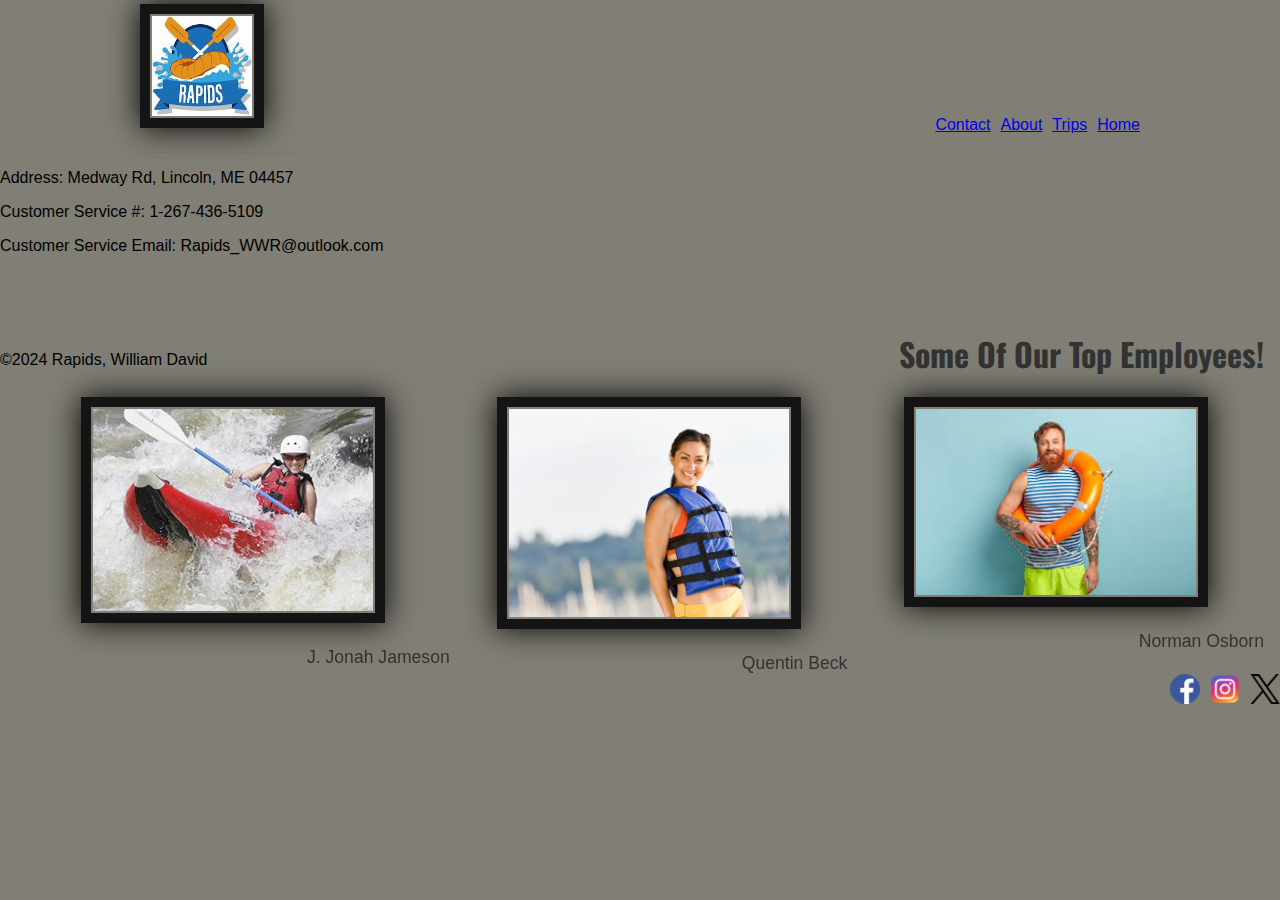
==== wwr/contact.html @ b3d45dfb "commit" ====
<!DOCTYPE html>
<html lang="en-US">
    <head>
        <meta charset="utf-8">
        <meta name="viewport" content="width=device-width,initial-scale=1.0">
        <title>Rapids WWR | Contact Us</title>
        <link rel="preconnect" href="https://fonts.googleapis.com">
        <link rel="preconnect" href="https://fonts.gstatic.com" crossorigin>
        <link href="https://fonts.googleapis.com/css2?family=Oswald:wght@400;700&display=swap" rel="stylesheet">
        <link rel="stylesheet" href="../styles/rafting.css">
        <meta name="contacts" content="This page is supposed to give information on how to reach out to our company">
        <meta name="Author" content="William David">
    </head>
    <body>
        <header>
            <img src="../images/wwr.jpeg" alt="Logo">
            <nav class="navigation">
                <a href="#">Contact</a>
                <a href="https://willd999.github.io/wdd130/wwr/about.html#">About</a>
                <a href="wwr/">Trips</a>
                <a href="wwr/">Home</a>
            </nav>
        </header>
        <main>
            <div class="hero">
                <article>
                    <p>Address: Medway Rd, Lincoln, ME 04457</p>
                    <p>Customer Service #: 1-267-436-5109</p>
                    <p>Customer Service Email: Rapids_WWR@outlook.com</p>
                </article>
            </div>
            <div class="map">
                <iframe src="https://www.google.com/maps/embed?pb=!1m14!1m12!1m3!1d12907.821968467204!2d-68.40588495044868!3d45.569474540680936!2m3!1f0!2f0!3f0!3m2!1i1024!2i768!4f13.1!5e0!3m2!1sen!2sus!4v1734818069041!5m2!1sen!2sus" width="600" height="450" style="border:0;" allowfullscreen="" loading="lazy" referrerpolicy="no-referrer-when-downgrade"></iframe>
            </div>
            <section>
                <h2 class="top">Some Of Our Top Employees!</h2>
                <div class="another-image-container">
                    <figure>
                        <img src="../images/wwr-employee.jpg" alt="Employee 1">
                        <figcaption>J. Jonah Jameson</figcaption> <!-- She's terrific -->
                    </figure>
                    <figure>
                        <img src="../images/wwr-employee1.jpg" alt="Employee 2">
                        <figcaption>Quentin Beck</figcaption> <!-- Great with kids -->
                    </figure>
                    <figure>
                        <img src="../images/wwr-employee2.jpg" alt="Employee 3">
                        <figcaption>Norman Osborn</figcaption> <!-- Will crack a joke or 2 -->
                    </figure>
                </div>
            </section>
        </main>
        <aside>
        </aside>
        <footer>
            <p>©2024 Rapids, William David</p>
            <nav class="social">
                <a href="https://facebook.com">
                    <img src="../images/facebook.webp" alt="facebook logo">
                </a>
                <a href="https://instagram.com">
                    <img src="../images/insta.webp" alt="instagram logo">
                </a>
                <a href="https://twitter.com">
                    <img src="../images/x.webp" alt="twitter logo">
                </a>
            </nav>
        </footer>
    </body>
</html>
---- styles/rafting.css ----
@font-face {
    font-family : 'Oswald';
    font-style : normal;
    font-weight : 400;
    font-display : swap;
    src : url(https://fonts.googleapis.com/css2?family=Oswald:wght@400;700&display=swap) format('truetype');
    }

body {
    background-color: #817F75;
    font-family: "Oswald", sans-serif;
    font-weight: 400;
    margin: 0;
}

main{
    justify-content: center;
}

header {
    margin: 1rem auto;
	display: grid;
	grid-template-rows: 100px 1fr 1fr;
	align-items: center;
	border-bottom: 1px solid #797979;
	max-width: 1000px;
    width: 100%;
}

.navigation {
    display: flex;
    justify-content: flex-end;
    gap: 10px; 
}

header img {
    width:100px;
    height:100px;
    border:10px solid rgb(20, 20, 20);
    padding: 2px;
    box-shadow: 0 0 30px black;
}

h1{
    position: absolute;
    font-weight: 100;
}

.top{
    float: right;
}

section {
    margin: 2rem 0;
    padding: 1rem;
    text-align: center; 
}

section h2 {
    font-size: 2rem;
    margin-bottom: 20px;
    color: #333;
}

.image-container {
    display: flex;
    justify-content: center; 
    gap: 20px;
    flex-wrap: wrap;
    margin-top: 20px;
}

.another-image-container{
    display: flex;
    float: right;
}

figure {
    margin: 0;
    text-align: center;
    flex-wrap: wrap;
}

figure img {
    width: 280px;
    height: auto;
    border: 10px solid rgb(20, 20, 20);
    padding: 2px;
    box-shadow: 0 0 30px black;
    margin-bottom: 10px;
}

figcaption {
    font-size: 1.1rem; 
    margin-top: 10px; 
    color: #333;
    float: right;
}

div {
    position: relative;
}

section {
    margin: 2rem 0;
    padding: 1rem;
}

nav{
    display: flex;
    flex-flow: row;
    justify-content: flex-start;
}

.hero {
    position: relative; 
}

.hero img {
    float: left; 
    width: 500px; 
    height: auto;
    margin-right: 20px; 
    border: 10px solid rgb(20, 20, 20);
    padding: 2px;
    box-shadow: 0 0 30px black;
}

.map{
    position: absolute;
}

article {
    clear: both;
}

.social {
    display: flex;
    width: 100%;
    justify-content: flex-end;
    gap: 10px; 
}

.social a {
    display: block;
}

.social img {
    width: 30px; 
    height: auto;
}

footer{
    width: 100%;
}
footer a {
    text-decoration: none;
    font-weight: 100;
}
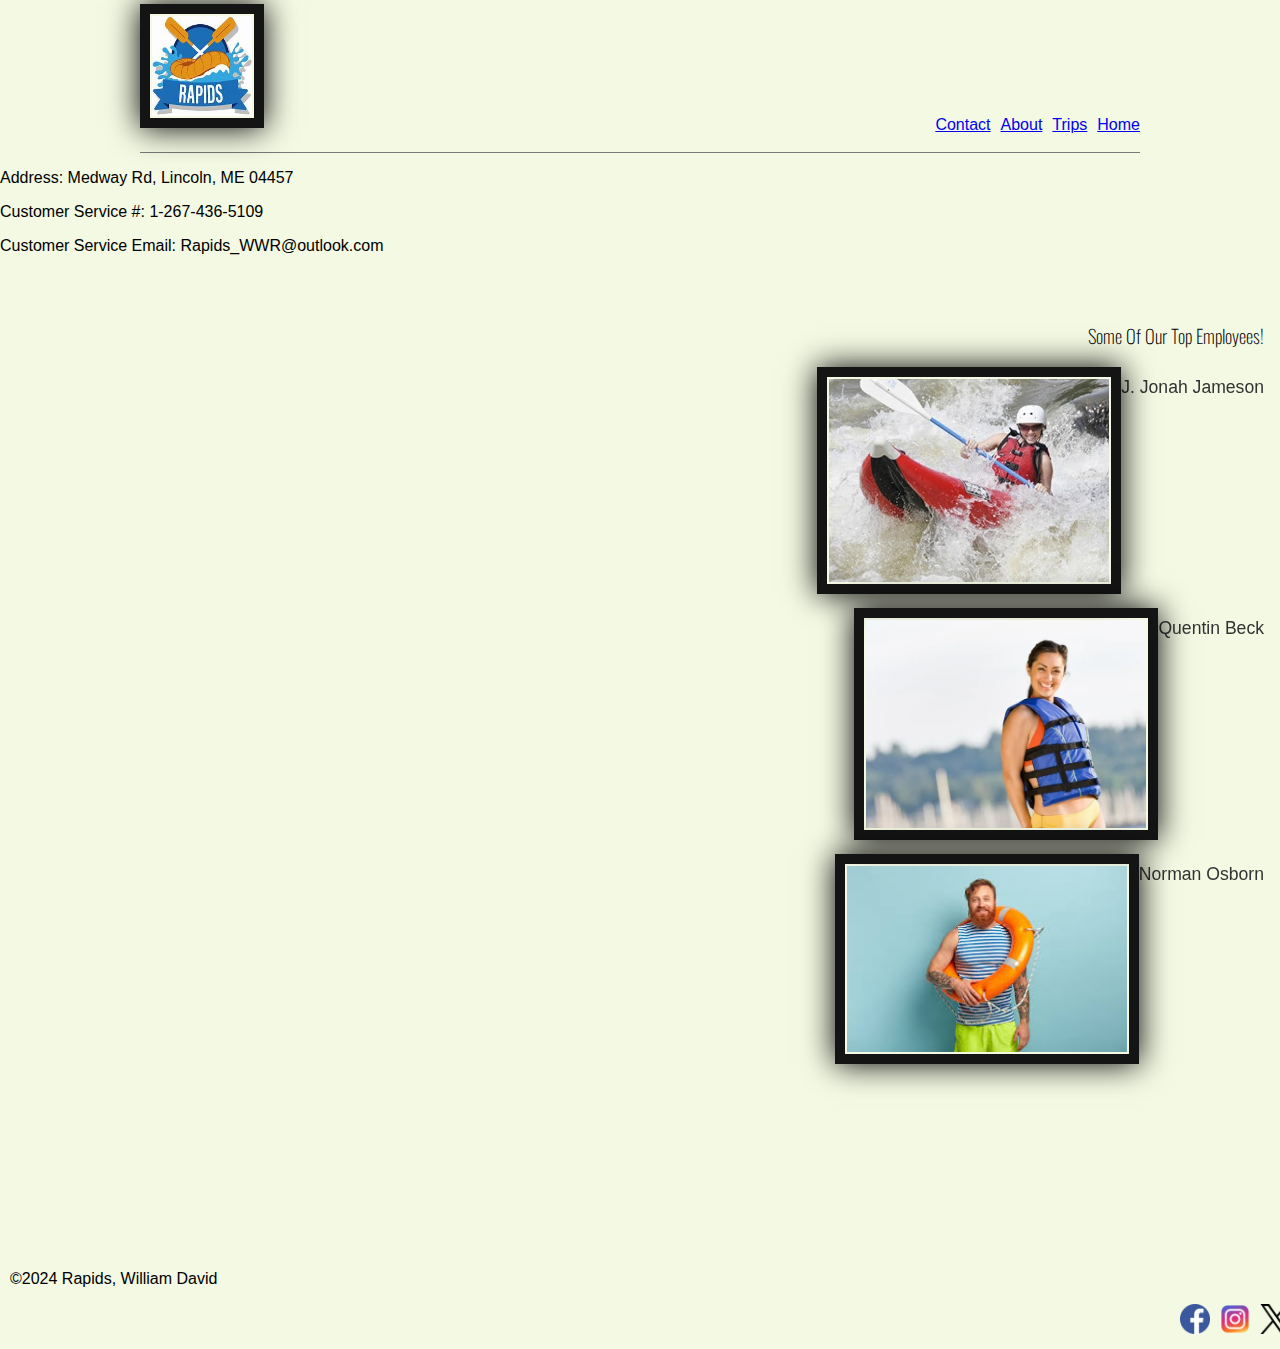
==== commit fac20200: "commit" ====
--- a/wwr/contact.html
+++ b/wwr/contact.html
@@ -33,16 +33,20 @@
                 <iframe src="https://www.google.com/maps/embed?pb=!1m14!1m12!1m3!1d12907.821968467204!2d-68.40588495044868!3d45.569474540680936!2m3!1f0!2f0!3f0!3m2!1i1024!2i768!4f13.1!5e0!3m2!1sen!2sus!4v1734818069041!5m2!1sen!2sus" width="600" height="450" style="border:0;" allowfullscreen="" loading="lazy" referrerpolicy="no-referrer-when-downgrade"></iframe>
             </div>
             <section>
-                <h2 class="top">Some Of Our Top Employees!</h2>
-                <div class="another-image-container">
+                <h3>Some Of Our Top Employees!</h3>
+                <div class="image-container1">
                     <figure>
                         <img src="../images/wwr-employee.jpg" alt="Employee 1">
                         <figcaption>J. Jonah Jameson</figcaption> <!-- She's terrific -->
                     </figure>
+                </div>
+                <div class="image-container2">
                     <figure>
                         <img src="../images/wwr-employee1.jpg" alt="Employee 2">
                         <figcaption>Quentin Beck</figcaption> <!-- Great with kids -->
                     </figure>
+                </div>
+                <div class="image-container3">
                     <figure>
                         <img src="../images/wwr-employee2.jpg" alt="Employee 3">
                         <figcaption>Norman Osborn</figcaption> <!-- Will crack a joke or 2 -->
--- a/styles/rafting.css
+++ b/styles/rafting.css
@@ -6,11 +6,17 @@
     src : url(https://fonts.googleapis.com/css2?family=Oswald:wght@400;700&display=swap) format('truetype');
     }
 
+html, body{
+    height: 100%;
+    margin: 0;
+}
+
 body {
-    background-color: #817F75;
+    background-color: #F3F9E3;
     font-family: "Oswald", sans-serif;
     font-weight: 400;
     margin: 0;
+    padding-bottom: 60px;
 }
 
 main{
@@ -46,8 +52,11 @@
     font-weight: 100;
 }
 
-.top{
-    float: right;
+h3{
+    display: flex;
+    justify-content: flex-end;
+    align-items: center;
+    font-weight: 100;
 }
 
 section {
@@ -66,19 +75,33 @@
     display: flex;
     justify-content: center; 
     gap: 20px;
-    flex-wrap: wrap;
     margin-top: 20px;
 }
 
-.another-image-container{
+.image-container1{
     display: flex;
-    float: right;
+    justify-content: right;
+    gap: 20px;
+    flex-wrap: wrap;
+}
+
+.image-container2{
+    display: flex;
+    justify-content: right;
+    gap: 20px;
+    flex-wrap: wrap;
+}
+
+.image-container3{
+    display: flex;
+    justify-content: right;
+    gap: 20px;
+    flex-wrap: wrap;
 }
 
 figure {
     margin: 0;
     text-align: center;
-    flex-wrap: wrap;
 }
 
 figure img {
@@ -151,7 +174,10 @@
 }
 
 footer{
+    margin-top: 150px;
+    padding: 10px;
     width: 100%;
+    position: relative;
 }
 footer a {
     text-decoration: none;
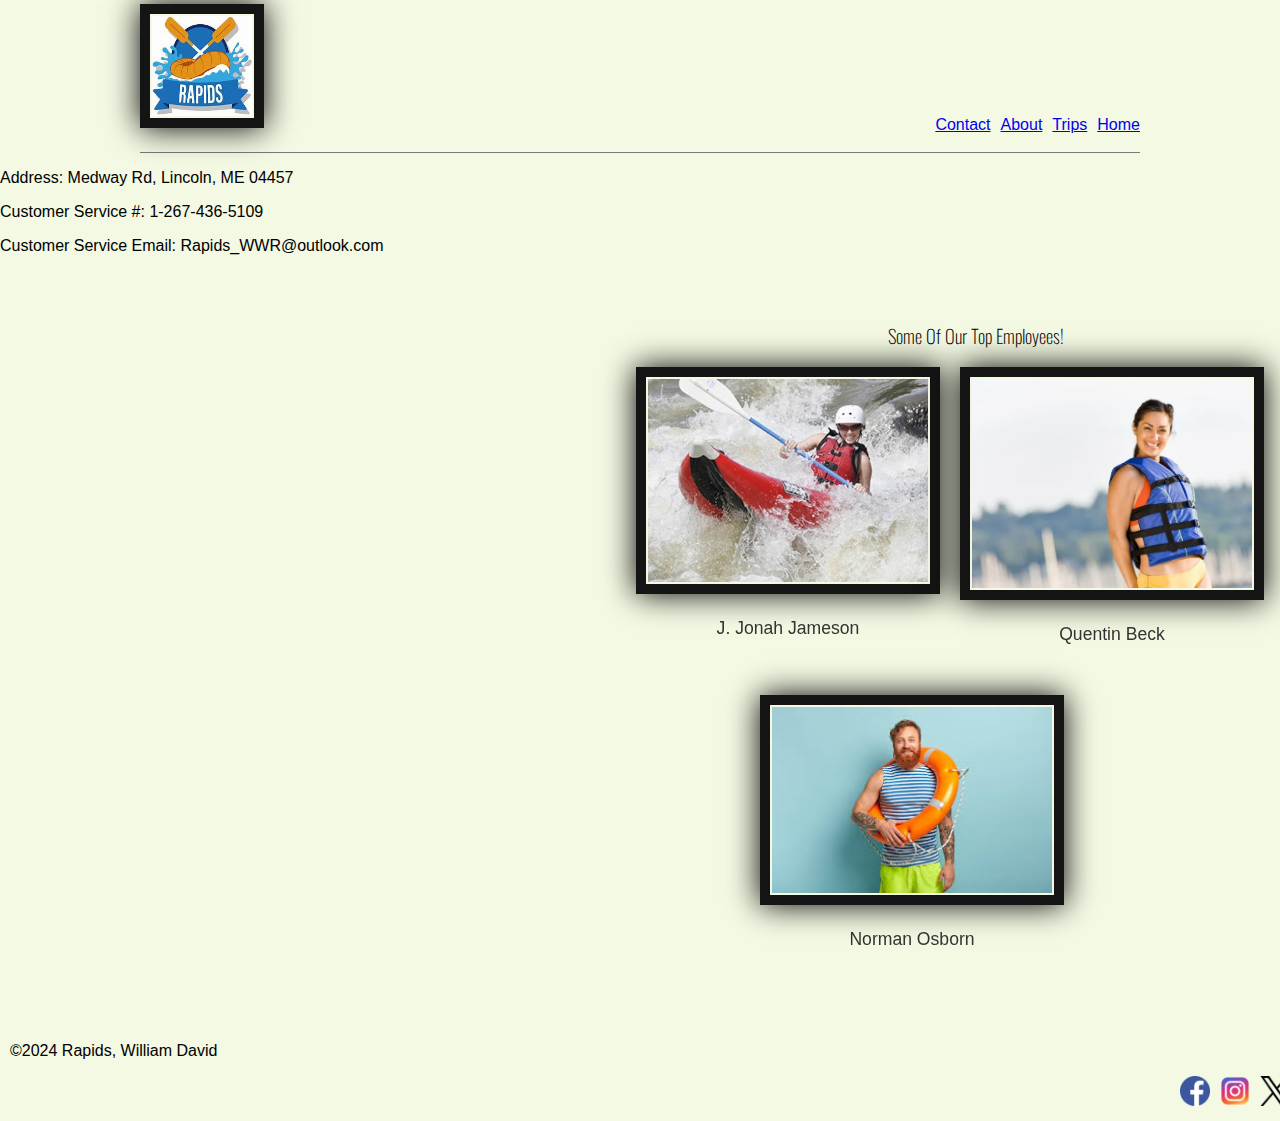
==== commit 0dfa8b88: "commit" ====
--- a/wwr/contact.html
+++ b/wwr/contact.html
@@ -17,8 +17,8 @@
             <nav class="navigation">
                 <a href="#">Contact</a>
                 <a href="https://willd999.github.io/wdd130/wwr/about.html#">About</a>
-                <a href="wwr/">Trips</a>
-                <a href="wwr/">Home</a>
+                <a href="https://willd999.github.io/wdd130/wwr/trips.html#">Trips</a>
+                <a href="https://willd999.github.io/wdd130/wwr/home.html#">Home</a>
             </nav>
         </header>
         <main>
@@ -39,14 +39,12 @@
                         <img src="../images/wwr-employee.jpg" alt="Employee 1">
                         <figcaption>J. Jonah Jameson</figcaption> <!-- She's terrific -->
                     </figure>
-                </div>
-                <div class="image-container2">
                     <figure>
                         <img src="../images/wwr-employee1.jpg" alt="Employee 2">
                         <figcaption>Quentin Beck</figcaption> <!-- Great with kids -->
                     </figure>
                 </div>
-                <div class="image-container3">
+                <div class="image-container2">
                     <figure>
                         <img src="../images/wwr-employee2.jpg" alt="Employee 3">
                         <figcaption>Norman Osborn</figcaption> <!-- Will crack a joke or 2 -->
--- a/styles/rafting.css
+++ b/styles/rafting.css
@@ -49,6 +49,7 @@
 
 h1{
     position: absolute;
+    justify-content: center;
     font-weight: 100;
 }
 
@@ -57,6 +58,7 @@
     justify-content: flex-end;
     align-items: center;
     font-weight: 100;
+    margin-right: 200px;
 }
 
 section {
@@ -80,22 +82,17 @@
 
 .image-container1{
     display: flex;
-    justify-content: right;
+    justify-content: flex-end;
     gap: 20px;
     flex-wrap: wrap;
 }
 
 .image-container2{
     display: flex;
-    justify-content: right;
+    justify-content: flex-end;
     gap: 20px;
-    flex-wrap: wrap;
-}
-
-.image-container3{
-    display: flex;
-    justify-content: right;
-    gap: 20px;
+    padding-top: 50px;
+    padding-right: 200px;
     flex-wrap: wrap;
 }
 
@@ -117,7 +114,8 @@
     font-size: 1.1rem; 
     margin-top: 10px; 
     color: #333;
-    float: right;
+    text-align: center;
+    width: 100%;
 }
 
 div {
@@ -157,6 +155,10 @@
     clear: both;
 }
 
+.head-desc{
+    justify-content: center;
+}
+
 .social {
     display: flex;
     width: 100%;
@@ -174,7 +176,7 @@
 }
 
 footer{
-    margin-top: 150px;
+    margin-top: 50px;
     padding: 10px;
     width: 100%;
     position: relative;
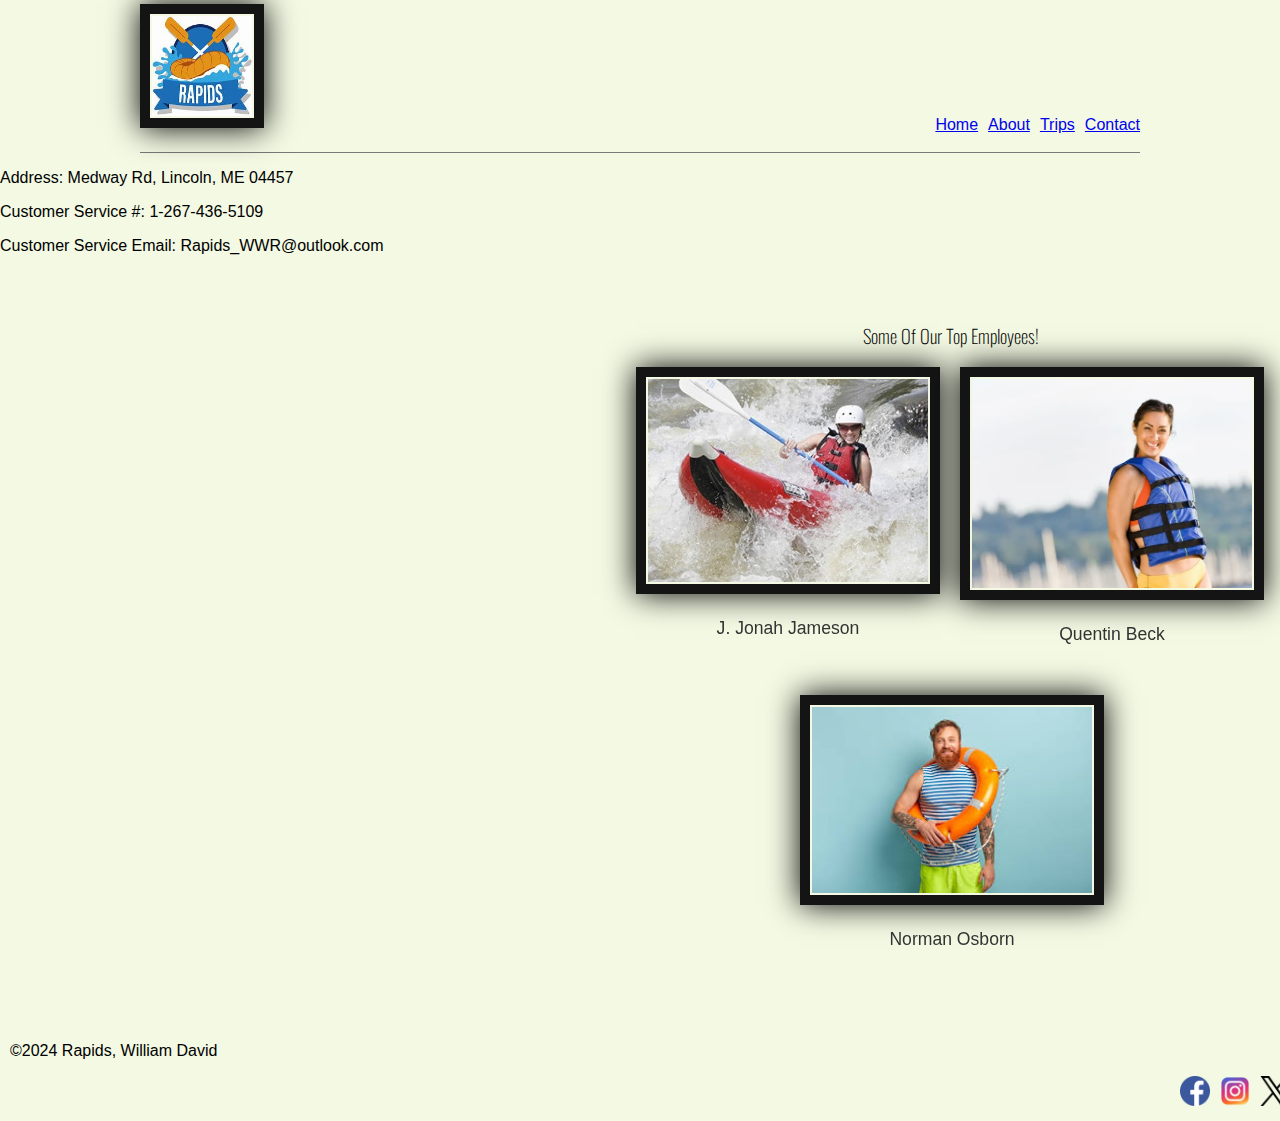
==== commit df561079: "commit" ====
--- a/wwr/contact.html
+++ b/wwr/contact.html
@@ -15,10 +15,10 @@
         <header>
             <img src="../images/wwr.jpeg" alt="Logo">
             <nav class="navigation">
-                <a href="#">Contact</a>
+                <a href="https://willd999.github.io/wdd130/wwr/home.html#">Home</a>
                 <a href="https://willd999.github.io/wdd130/wwr/about.html#">About</a>
                 <a href="https://willd999.github.io/wdd130/wwr/trips.html#">Trips</a>
-                <a href="https://willd999.github.io/wdd130/wwr/home.html#">Home</a>
+                <a href="https://willd999.github.io/wdd130/wwr/contact.html#">Contact</a>
             </nav>
         </header>
         <main>
--- a/styles/rafting.css
+++ b/styles/rafting.css
@@ -58,7 +58,7 @@
     justify-content: flex-end;
     align-items: center;
     font-weight: 100;
-    margin-right: 200px;
+    margin-right: 225px;
 }
 
 section {
@@ -92,7 +92,7 @@
     justify-content: flex-end;
     gap: 20px;
     padding-top: 50px;
-    padding-right: 200px;
+    padding-right: 160px;
     flex-wrap: wrap;
 }
 
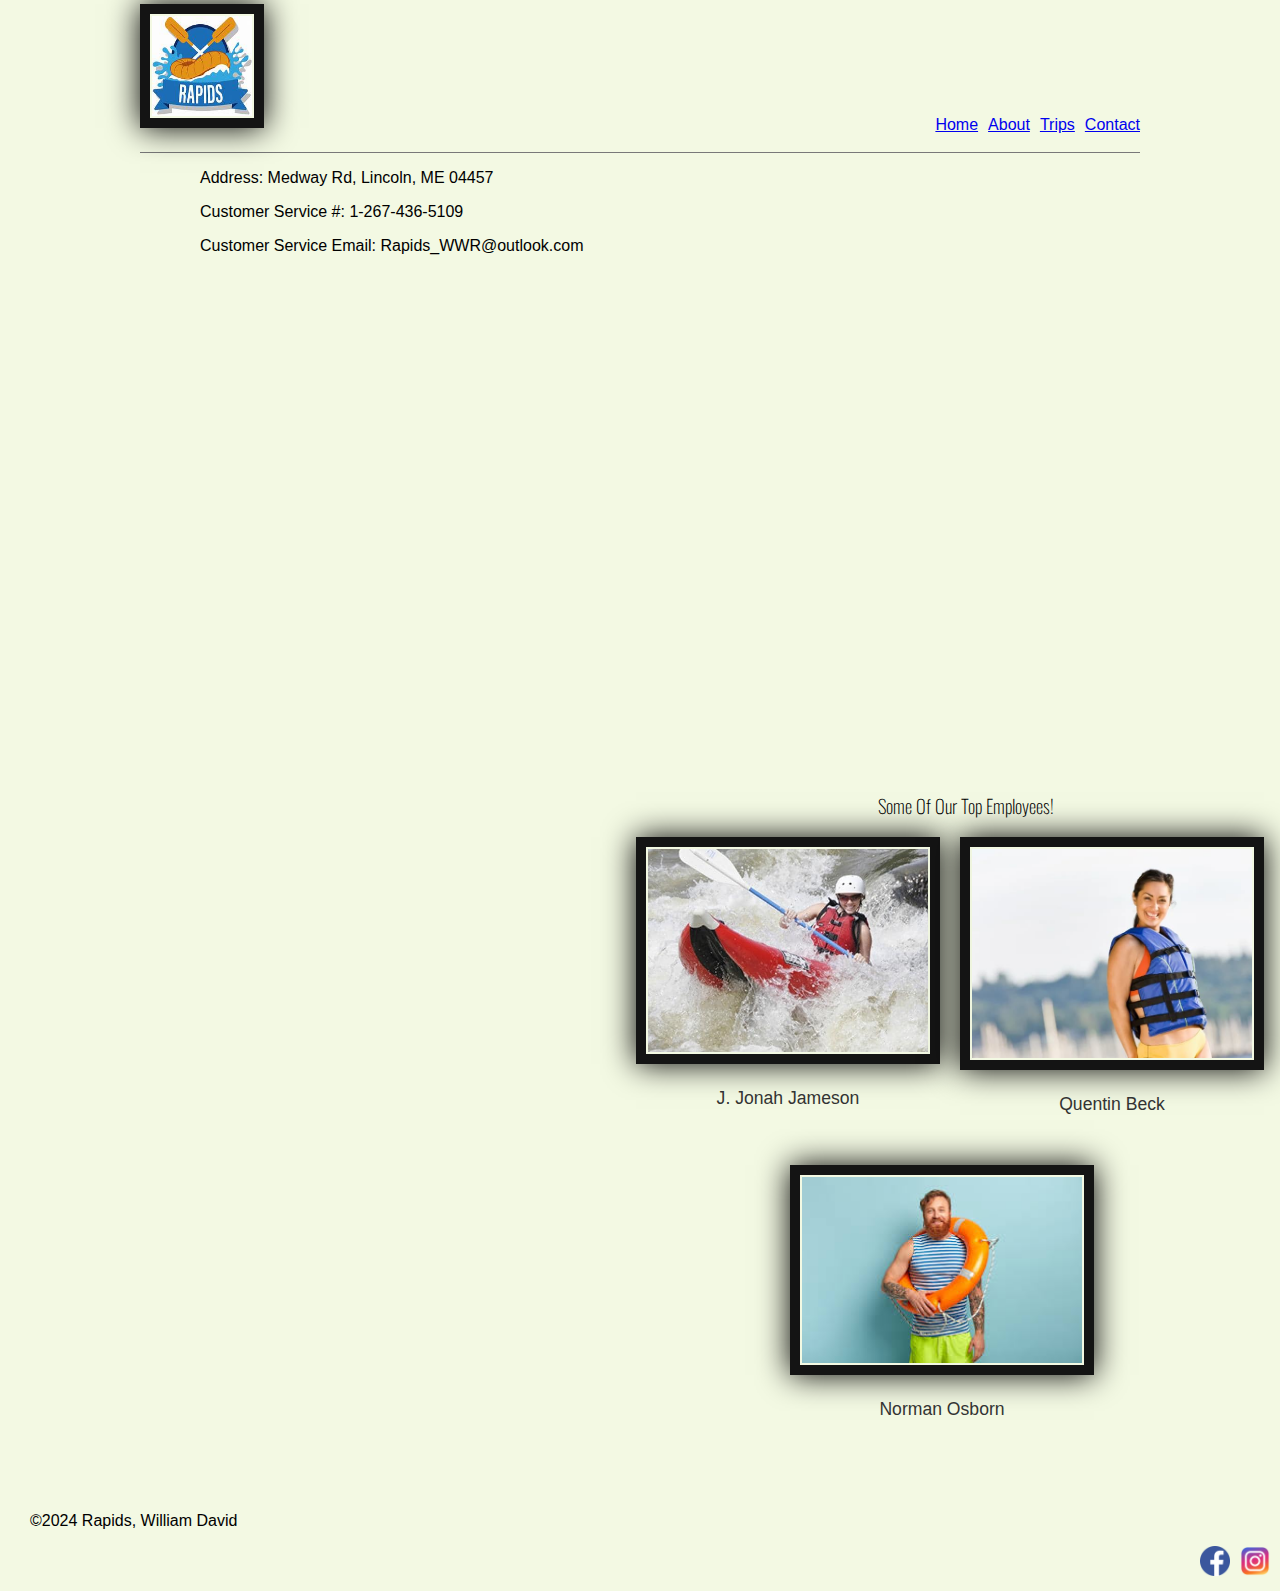
==== commit 48767d88: "commit" ====
--- a/wwr/contact.html
+++ b/wwr/contact.html
@@ -22,7 +22,7 @@
             </nav>
         </header>
         <main>
-            <div class="hero">
+            <div class="address">
                 <article>
                     <p>Address: Medway Rd, Lincoln, ME 04457</p>
                     <p>Customer Service #: 1-267-436-5109</p>
--- a/styles/rafting.css
+++ b/styles/rafting.css
@@ -58,7 +58,7 @@
     justify-content: flex-end;
     align-items: center;
     font-weight: 100;
-    margin-right: 225px;
+    margin-right: 210px;
 }
 
 section {
@@ -67,10 +67,11 @@
     text-align: center; 
 }
 
-section h2 {
+h2 {
     font-size: 2rem;
     margin-bottom: 20px;
     color: #333;
+    text-align: center;
 }
 
 .image-container {
@@ -92,7 +93,7 @@
     justify-content: flex-end;
     gap: 20px;
     padding-top: 50px;
-    padding-right: 160px;
+    padding-right: 170px;
     flex-wrap: wrap;
 }
 
@@ -134,11 +135,11 @@
 }
 
 .hero {
-    position: relative; 
+    justify-content: center;
 }
 
 .hero img {
-    float: left; 
+    justify-content: center;
     width: 500px; 
     height: auto;
     margin-right: 20px; 
@@ -147,8 +148,12 @@
     box-shadow: 0 0 30px black;
 }
 
+.address{
+    margin-left: 200px;
+}
+
 .map{
-    position: absolute;
+    margin-left: 100px;
 }
 
 article {
@@ -180,6 +185,8 @@
     padding: 10px;
     width: 100%;
     position: relative;
+    margin-right: 20px;
+    margin-left: 20px;
 }
 footer a {
     text-decoration: none;
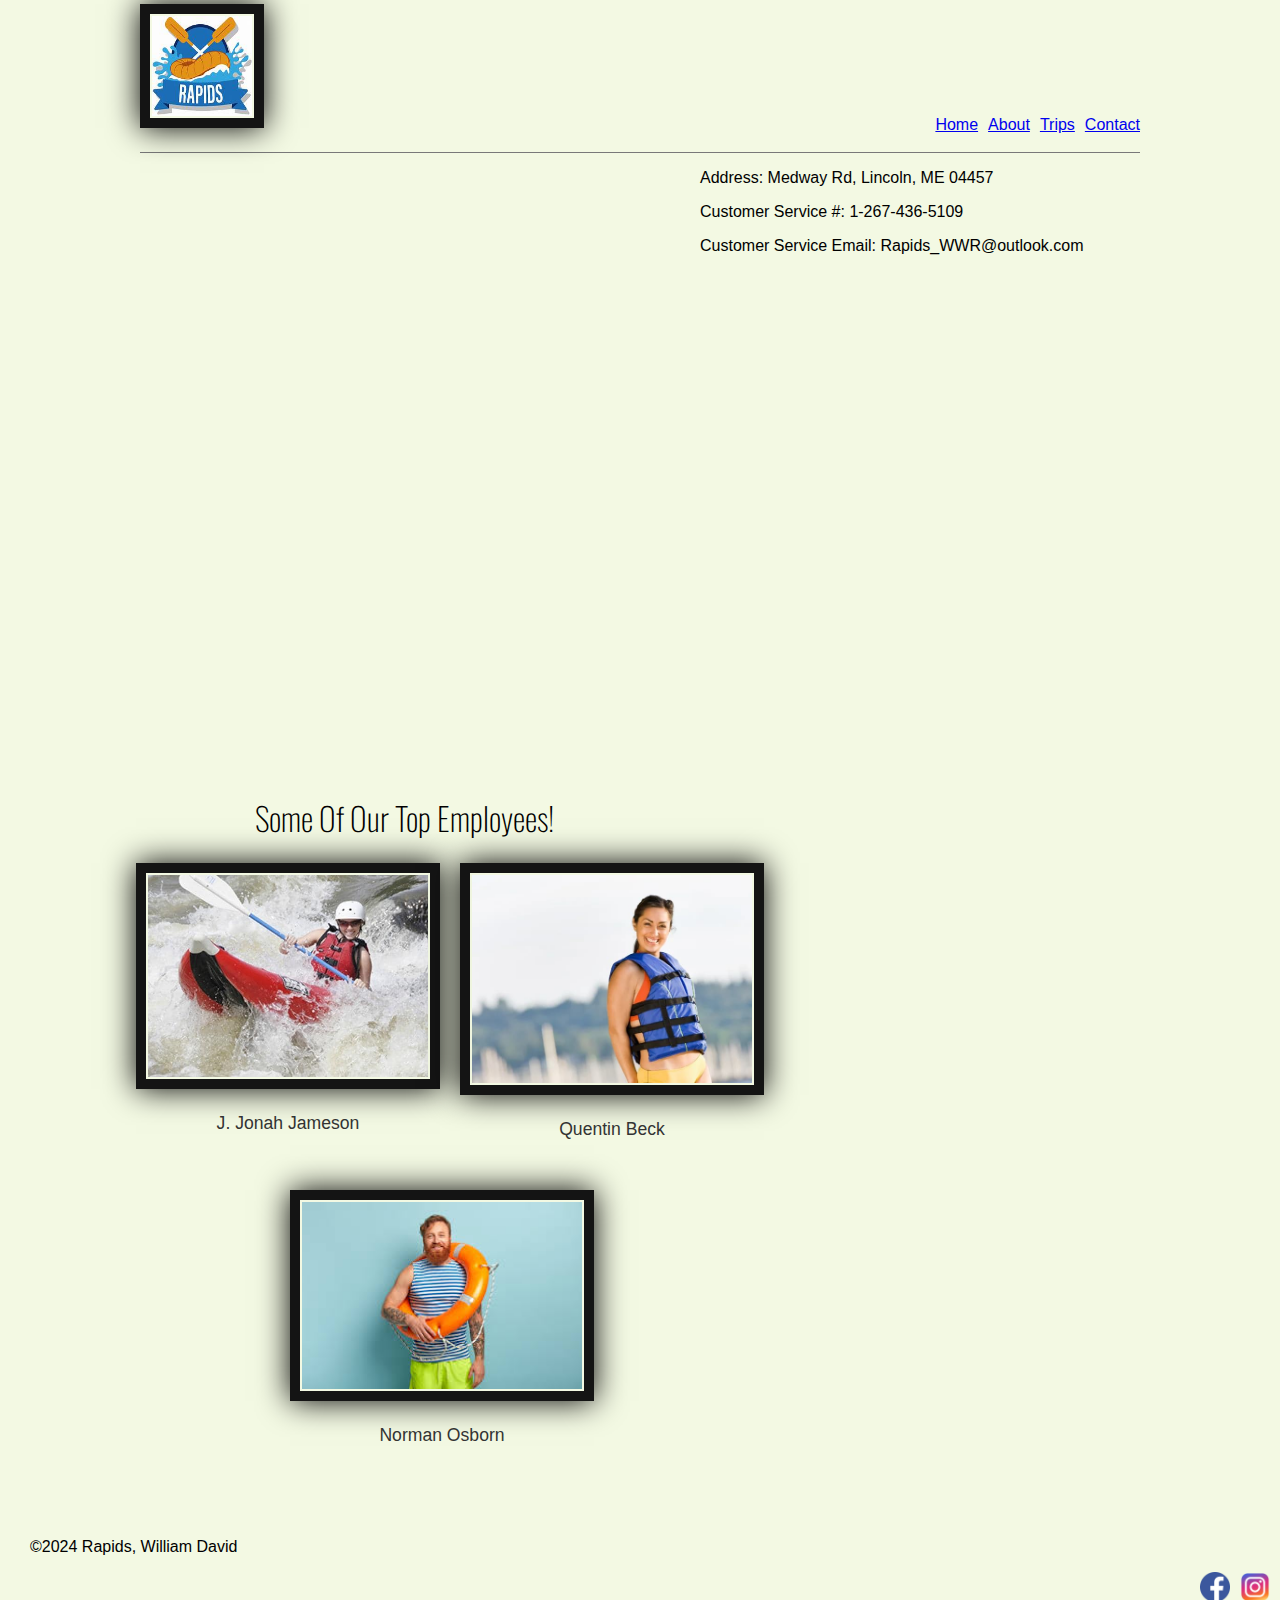
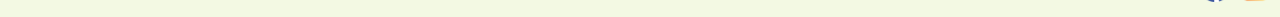
==== commit efd1565d: "commit" ====
--- a/wwr/contact.html
+++ b/wwr/contact.html
@@ -33,7 +33,7 @@
                 <iframe src="https://www.google.com/maps/embed?pb=!1m14!1m12!1m3!1d12907.821968467204!2d-68.40588495044868!3d45.569474540680936!2m3!1f0!2f0!3f0!3m2!1i1024!2i768!4f13.1!5e0!3m2!1sen!2sus!4v1734818069041!5m2!1sen!2sus" width="600" height="450" style="border:0;" allowfullscreen="" loading="lazy" referrerpolicy="no-referrer-when-downgrade"></iframe>
             </div>
             <section>
-                <h3>Some Of Our Top Employees!</h3>
+                <h1>Some Of Our Top Employees!</h3>
                 <div class="image-container1">
                     <figure>
                         <img src="../images/wwr-employee.jpg" alt="Employee 1">
--- a/styles/rafting.css
+++ b/styles/rafting.css
@@ -48,17 +48,11 @@
 }
 
 h1{
-    position: absolute;
-    justify-content: center;
-    font-weight: 100;
-}
-
-h3{
     display: flex;
     justify-content: flex-end;
     align-items: center;
     font-weight: 100;
-    margin-right: 210px;
+    margin-right: 710px;
 }
 
 section {
@@ -74,6 +68,10 @@
     text-align: center;
 }
 
+.plans{
+    align-items: center;
+}
+
 .image-container {
     display: flex;
     justify-content: center; 
@@ -86,6 +84,7 @@
     justify-content: flex-end;
     gap: 20px;
     flex-wrap: wrap;
+    padding-right: 500px;
 }
 
 .image-container2{
@@ -93,7 +92,7 @@
     justify-content: flex-end;
     gap: 20px;
     padding-top: 50px;
-    padding-right: 170px;
+    padding-right: 670px;
     flex-wrap: wrap;
 }
 
@@ -136,6 +135,11 @@
 
 .hero {
     justify-content: center;
+    padding-left: 500px;
+}
+
+.hero article{
+    padding: 100px;
 }
 
 .hero img {
@@ -143,17 +147,19 @@
     width: 500px; 
     height: auto;
     margin-right: 20px; 
-    border: 10px solid rgb(20, 20, 20);
+    border: 10px solid rgb(10, 10, 10);
     padding: 2px;
+    padding-top: 20px;
     box-shadow: 0 0 30px black;
 }
 
 .address{
     margin-left: 200px;
+    padding-left: 500px;
 }
 
 .map{
-    margin-left: 100px;
+    margin-left: 530px;
 }
 
 article {
@@ -162,6 +168,12 @@
 
 .head-desc{
     justify-content: center;
+}
+
+button{
+    display: grid;
+    grid-template-rows: 100px 1fr 1fr;
+	align-items: center;
 }
 
 .social {
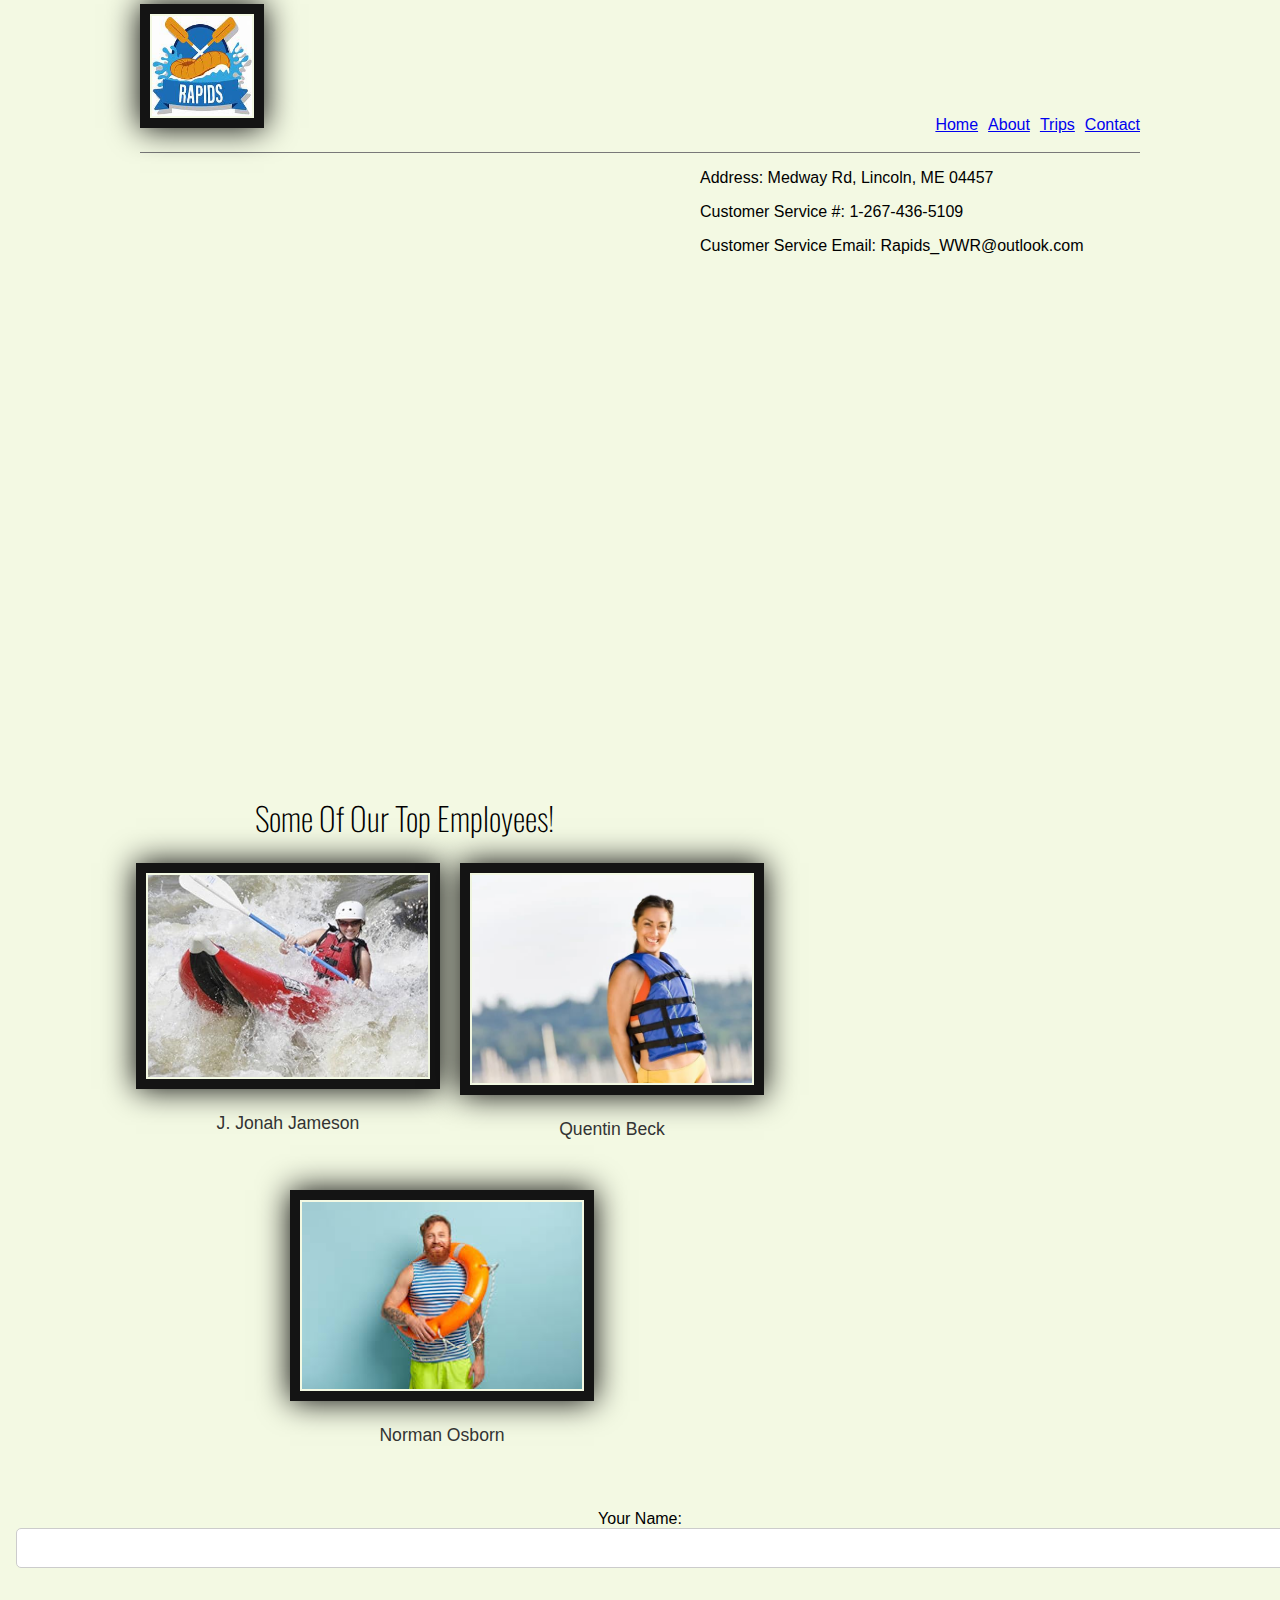
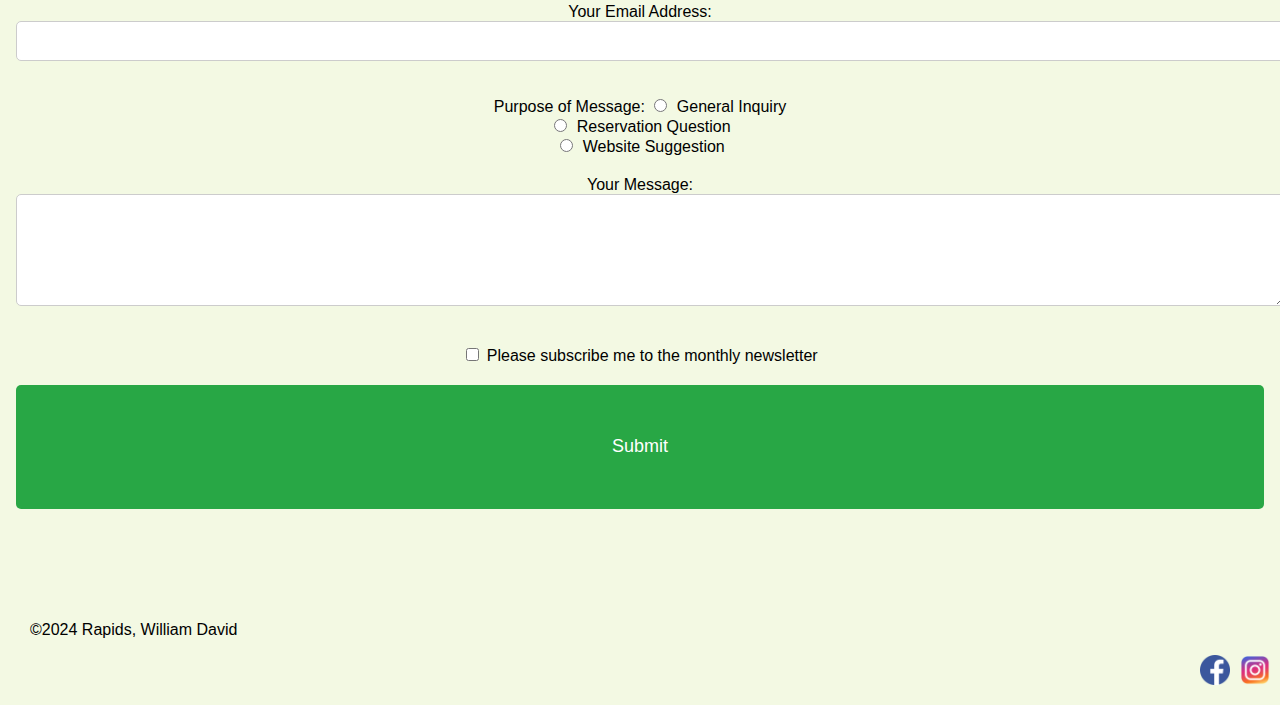
==== commit 507657dc: "commit" ====
--- a/wwr/contact.html
+++ b/wwr/contact.html
@@ -51,6 +51,43 @@
                     </figure>
                 </div>
             </section>
+            <section class="form">
+                <form action="/submit" method="POST">
+                    <div class="form-group">
+                        <label for="name">Your Name:</label>
+                        <input type="text" id="name" name="name" required>
+                    </div>
+                    
+                    <div class="form-group">
+                        <label for="email">Your Email Address:</label>
+                        <input type="email" id="email" name="email" required>
+                    </div>
+        
+                    <div class="form-group radio-group">
+                        <label for="purpose">Purpose of Message:</label>
+                        <input type="radio" id="general" name="purpose" value="General Inquiry">
+                        <label for="general">General Inquiry</label><br>
+                        <input type="radio" id="reservation" name="purpose" value="Reservation Question">
+                        <label for="reservation">Reservation Question</label><br>
+                        <input type="radio" id="suggestion" name="purpose" value="Website Suggestion">
+                        <label for="suggestion">Website Suggestion</label>
+                    </div>
+        
+                    <div class="form-group">
+                        <label for="message">Your Message:</label>
+                        <textarea id="message" name="message" rows="5" required></textarea>
+                    </div>
+        
+                    <div class="form-group checkbox-group">
+                        <input type="checkbox" id="subscribe" name="subscribe">
+                        <label for="subscribe">Please subscribe me to the monthly newsletter</label>
+                    </div>
+        
+                    <div class="form-group">
+                        <button type="submit" class="submit-btn">Submit</button>
+                    </div>
+                </form>
+            </section>
         </main>
         <aside>
         </aside>
--- a/styles/rafting.css
+++ b/styles/rafting.css
@@ -122,11 +122,6 @@
     position: relative;
 }
 
-section {
-    margin: 2rem 0;
-    padding: 1rem;
-}
-
 nav{
     display: flex;
     flex-flow: row;
@@ -203,4 +198,39 @@
 footer a {
     text-decoration: none;
     font-weight: 100;
+}
+
+input[type="text"], input[type="email"], textarea {
+    width: 100%;
+    padding: 10px;
+    margin-bottom: 15px;
+    border-radius: 5px;
+    border: 1px solid #ccc;
+    font-size: 16px;
+}
+input[type="radio"] {
+    margin-right: 5px;
+}       
+.radio-group {
+    margin-bottom: 15px;
+}  
+.checkbox-group {
+    margin-bottom: 20px;
+}
+.submit-btn {
+    background-color: #28a745;
+    color: white;
+    padding: 12px 20px;
+    font-size: 18px;
+    border: none;
+    border-radius: 5px;
+    width: 100%;
+    cursor: pointer;
+    transition: background-color 0.3s ease;
+}
+.submit-btn:hover {
+    background-color: #218838;
+}
+.form-group {
+    margin-bottom: 20px;
 }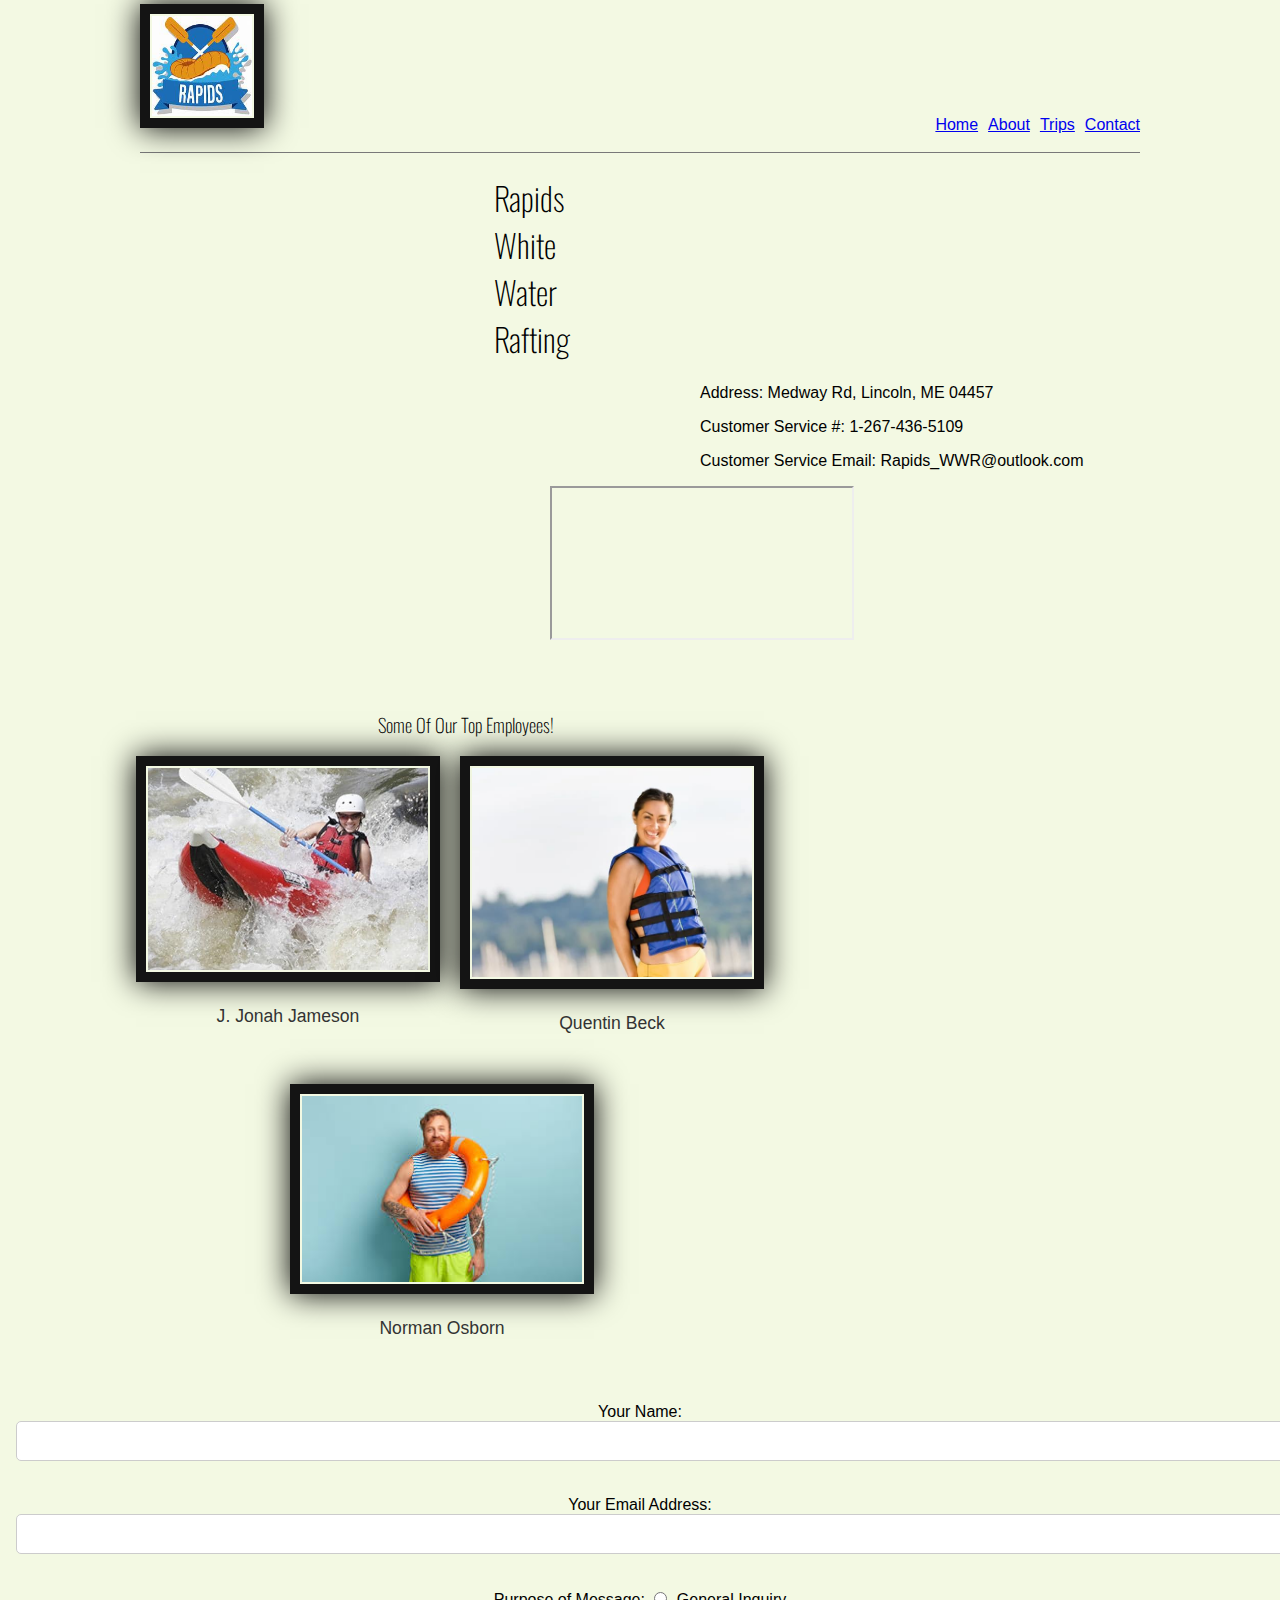
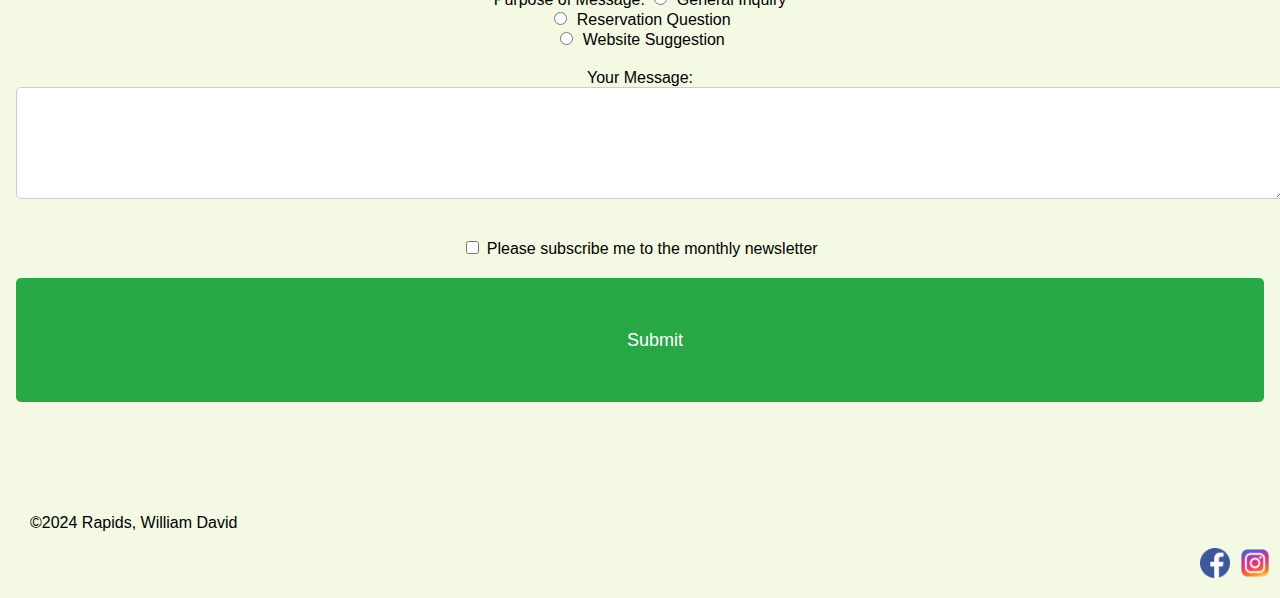
==== commit 4e804903: "commit" ====
--- a/wwr/contact.html
+++ b/wwr/contact.html
@@ -22,6 +22,9 @@
             </nav>
         </header>
         <main>
+            <div class="hero">
+                <h1>Rapids White Water Rafting</h1>
+            </div>
             <div class="address">
                 <article>
                     <p>Address: Medway Rd, Lincoln, ME 04457</p>
@@ -30,10 +33,10 @@
                 </article>
             </div>
             <div class="map">
-                <iframe src="https://www.google.com/maps/embed?pb=!1m14!1m12!1m3!1d12907.821968467204!2d-68.40588495044868!3d45.569474540680936!2m3!1f0!2f0!3f0!3m2!1i1024!2i768!4f13.1!5e0!3m2!1sen!2sus!4v1734818069041!5m2!1sen!2sus" width="600" height="450" style="border:0;" allowfullscreen="" loading="lazy" referrerpolicy="no-referrer-when-downgrade"></iframe>
+                <iframe src="https://www.google.com/maps/embed?pb=!1m14!1m12!1m3!1d12907.821968467204!2d-68.40588495044868!3d45.569474540680936!2m3!1f0!2f0!3f0!3m2!1i1024!2i768!4f13.1!5e0!3m2!1sen!2sus!4v1734818069041!5m2!1sen!2sus"></iframe>
             </div>
             <section>
-                <h1>Some Of Our Top Employees!</h3>
+                <h3>Some Of Our Top Employees!</h3>
                 <div class="image-container1">
                     <figure>
                         <img src="../images/wwr-employee.jpg" alt="Employee 1">
--- a/styles/rafting.css
+++ b/styles/rafting.css
@@ -55,6 +55,14 @@
     margin-right: 710px;
 }
 
+h3{
+    display: flex;
+    justify-content: flex-end;
+    align-items: center;
+    font-weight: 100;
+    margin-right: 710px;
+}
+
 section {
     margin: 2rem 0;
     padding: 1rem;
@@ -154,7 +162,11 @@
 }
 
 .map{
-    margin-left: 530px;
+    margin-left: 550px;
+    width: 600;
+    height: 450;
+    border: 0;
+
 }
 
 article {
@@ -227,6 +239,7 @@
     width: 100%;
     cursor: pointer;
     transition: background-color 0.3s ease;
+    padding-left: 50px;
 }
 .submit-btn:hover {
     background-color: #218838;
